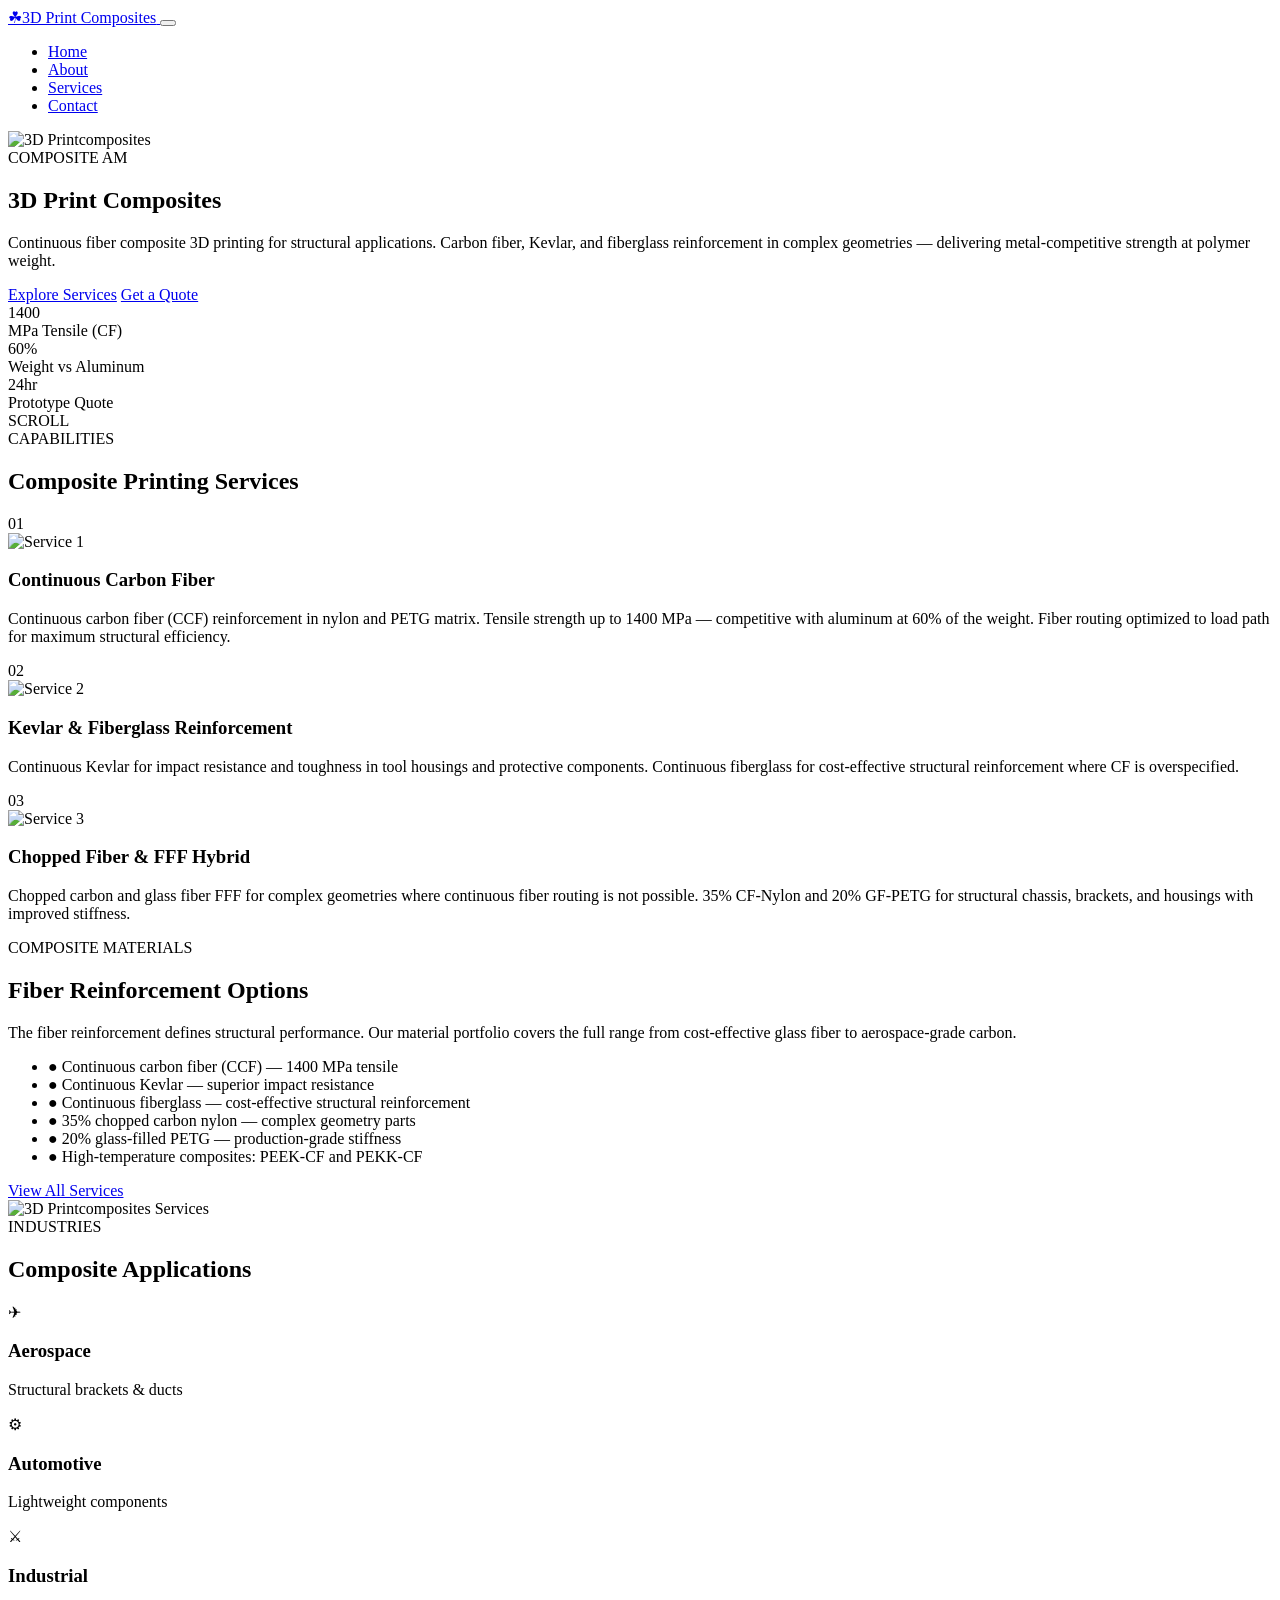
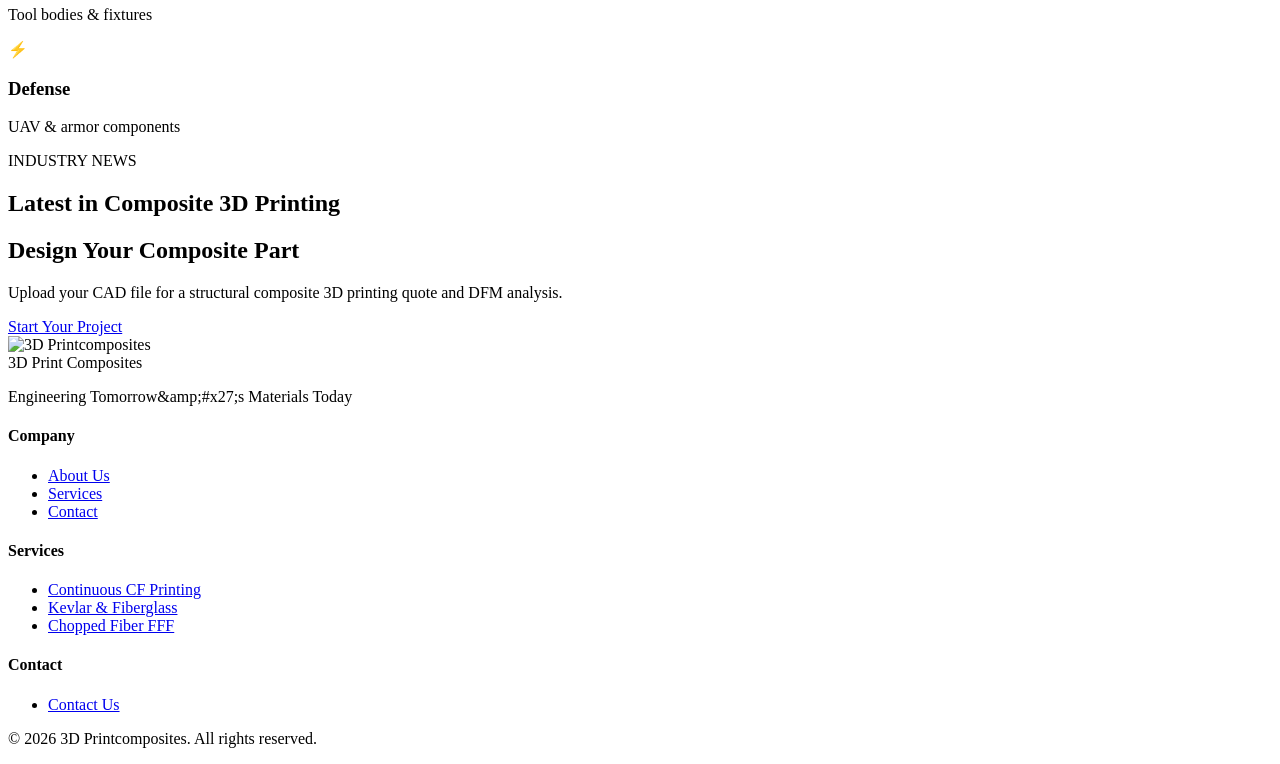
==== index.html @ b5229d6c "SEO: add JSON-LD structured data (3dprintcomposites.com)" ====
<!DOCTYPE html>
<html lang="en">
<head>
    <meta charset="UTF-8">
    <meta name="viewport" content="width=device-width, initial-scale=1.0">
    <meta name="description" content="Continuous carbon fiber composite 3D printing. Markforged-compatible chopped and continuous carbon, Kevlar, and fiberglass for structural aerospace, automotive, and industrial parts.">
    <meta name="keywords" content="3d printing - plastics &amp;amp;amp; composites, 3dprintcomposites, printing, plastics, composites, professional services, quality, innovation, max davis, ben stagl, ally reza, chilab, chilab studio, titobi, chicago, manufacturing, functional, 3d, prototype">
    <meta property="og:title" content="3D Print Composites | Carbon Fiber Composite 3D Printing">
    <meta property="og:description" content="Continuous carbon fiber composite 3D printing for structural aerospace, automotive, and industrial applications.">
    <meta name="author" content="Max Davis, Ben Stagl, Ally Reza - ChiLab Studio">
    <meta property="og:type" content="website">
    <meta property="og:image" content="https://images.unsplash.com/photo-1759621165667-da064b86fdd0?w=600&q=80">
    <title>3D Print Composites | Carbon Fiber & Continuous Fiber Composite Printing</title>
    <link rel="preconnect" href="https://fonts.googleapis.com">
    <link rel="preconnect" href="https://fonts.gstatic.com" crossorigin>
    <link href="https://fonts.googleapis.com/css2?family=Josefin+Sans:wght@300;400;500;600;700&family=Lato:wght@300;400;700;900&display=swap" rel="stylesheet">
    <link rel="stylesheet" href="css/style.css">
<script type="application/ld+json">
[
  {
    "@context": "https://schema.org",
    "@type": "Organization",
    "name": "3D Print Composites",
    "url": "https://3dprintcomposites.com",
    "description": "Continuous carbon fiber composite 3D printing. Markforged-compatible chopped and continuous carbon, Kevlar, and fiberglass for structural aerospace, automotive, and industrial parts.",
    "contactPoint": {
      "@type": "ContactPoint",
      "contactType": "customer service",
      "url": "https://3dprintcomposites.com/contact.html"
    }
  },
  {
    "@context": "https://schema.org",
    "@type": "WebSite",
    "name": "3D Print Composites",
    "url": "https://3dprintcomposites.com"
  },
  {
    "@context": "https://schema.org",
    "@type": "Service",
    "name": "Continuous CF Printing",
    "provider": {
      "@type": "Organization",
      "name": "3D Print Composites",
      "url": "https://3dprintcomposites.com"
    },
    "url": "https://3dprintcomposites.com/services.html"
  },
  {
    "@context": "https://schema.org",
    "@type": "Service",
    "name": "Kevlar & Fiberglass",
    "provider": {
      "@type": "Organization",
      "name": "3D Print Composites",
      "url": "https://3dprintcomposites.com"
    },
    "url": "https://3dprintcomposites.com/services.html"
  },
  {
    "@context": "https://schema.org",
    "@type": "Service",
    "name": "Chopped Fiber FFF",
    "provider": {
      "@type": "Organization",
      "name": "3D Print Composites",
      "url": "https://3dprintcomposites.com"
    },
    "url": "https://3dprintcomposites.com/services.html"
  }
]
</script>
</head>
<body>

    <header class="site-header">
        <nav class="navbar">
            <div class="nav-container">
                <a href="index.html" class="nav-logo">
                    <span class="logo-emoji">&#9752;</span><span class="logo-text">3D Print Composites</span>
                </a>
                <button class="nav-toggle" aria-label="Toggle navigation" aria-expanded="false">
                    <span class="hamburger"></span>
                    <span class="hamburger"></span>
                    <span class="hamburger"></span>
                </button>
                <ul class="nav-menu">
                    <li><a href="index.html" class="nav-link active">Home</a></li>
                    <li><a href="about.html" class="nav-link">About</a></li>
                    <li><a href="services.html" class="nav-link">Services</a></li>
                    <li><a href="contact.html" class="nav-link">Contact</a></li>
                </ul>
            </div>
        </nav>
    </header>

    <main>
        <section class="hero">
            <div class="hero-background">
                <img src="https://images.unsplash.com/photo-1759621165667-da064b86fdd0?w=600&q=80" alt="3D Printcomposites" loading="lazy">
                <div class="hero-overlay"></div>
            </div>
            <div class="hero-content">
                <div class="hero-badge">COMPOSITE AM</div>
                <h1 class="hero-title">
                    <span class="title-line">3D Print</span>
                        <span class="title-line highlight">Composites</span>
                </h1>
                <p class="hero-subtitle">Continuous fiber composite 3D printing for structural applications. Carbon fiber, Kevlar, and fiberglass reinforcement in complex geometries — delivering metal-competitive strength at polymer weight.</p>
                <div class="hero-actions">
                    <a href="services.html" class="btn btn-primary">Explore Services</a>
                    <a href="contact.html" class="btn btn-secondary">Get a Quote</a>
                </div>
                <div class="hero-stats">
                    <div class="stat-item">
                        <div class="stat-number">1400</div>
                        <div class="stat-label">MPa Tensile (CF)</div>
                    </div>
                    <div class="stat-item">
                        <div class="stat-number">60%</div>
                        <div class="stat-label">Weight vs Aluminum</div>
                    </div>
                    <div class="stat-item">
                        <div class="stat-number">24hr</div>
                        <div class="stat-label">Prototype Quote</div>
                    </div>
                </div>
            </div>
            <div class="scroll-indicator">
                <div class="scroll-line"></div>
                <span>SCROLL</span>
            </div>
        </section>

        <section class="process-section">
            <div class="container">
                <div class="section-header">
                    <span class="section-label">CAPABILITIES</span>
                    <h2 class="section-title">Composite Printing Services</h2>
                </div>
                <div class="process-grid">
                    <div class="process-card animate-in">
                        <div class="card-number">01</div>
                        <div class="card-image">
                            <img src="https://images.unsplash.com/photo-1769151267997-b9a2613791df?w=600&q=80" alt="Service 1" loading="lazy">
                        </div>
                        <h3>Continuous Carbon Fiber</h3>
                        <p>Continuous carbon fiber (CCF) reinforcement in nylon and PETG matrix. Tensile strength up to 1400 MPa — competitive with aluminum at 60% of the weight. Fiber routing optimized to load path for maximum structural efficiency.</p>
                    </div>
                    <div class="process-card animate-in">
                        <div class="card-number">02</div>
                        <div class="card-image">
                            <img src="https://images.unsplash.com/photo-1743183988574-e8b4d2e5830a?w=600&q=80" alt="Service 2" loading="lazy">
                        </div>
                        <h3>Kevlar & Fiberglass Reinforcement</h3>
                        <p>Continuous Kevlar for impact resistance and toughness in tool housings and protective components. Continuous fiberglass for cost-effective structural reinforcement where CF is overspecified.</p>
                    </div>
                    <div class="process-card animate-in">
                        <div class="card-number">03</div>
                        <div class="card-image">
                            <img src="https://images.unsplash.com/photo-1759846865520-7ebe2baaa759?w=600&q=80" alt="Service 3" loading="lazy">
                        </div>
                        <h3>Chopped Fiber & FFF Hybrid</h3>
                        <p>Chopped carbon and glass fiber FFF for complex geometries where continuous fiber routing is not possible. 35% CF-Nylon and 20% GF-PETG for structural chassis, brackets, and housings with improved stiffness.</p>
                    </div>
                </div>
            </div>
        </section>

        <section class="materials-section">
            <div class="container-wide">
                <div class="materials-content">
                    <div class="materials-info">
                        <span class="section-label">COMPOSITE MATERIALS</span>
                        <h2>Fiber Reinforcement Options</h2>
                        <p>The fiber reinforcement defines structural performance. Our material portfolio covers the full range from cost-effective glass fiber to aerospace-grade carbon.</p>
                        <ul class="materials-list">
                            <li><span class="material-icon">&#9679;</span> Continuous carbon fiber (CCF) — 1400 MPa tensile</li>
                            <li><span class="material-icon">&#9679;</span> Continuous Kevlar — superior impact resistance</li>
                            <li><span class="material-icon">&#9679;</span> Continuous fiberglass — cost-effective structural reinforcement</li>
                            <li><span class="material-icon">&#9679;</span> 35% chopped carbon nylon — complex geometry parts</li>
                            <li><span class="material-icon">&#9679;</span> 20% glass-filled PETG — production-grade stiffness</li>
                            <li><span class="material-icon">&#9679;</span> High-temperature composites: PEEK-CF and PEKK-CF</li>
                        </ul>
                        <a href="services.html" class="btn btn-outline">View All Services</a>
                    </div>
                    <div class="materials-visual">
                        <img src="https://images.unsplash.com/photo-1759621165667-da064b86fdd0?w=600&q=80" alt="3D Printcomposites Services" loading="lazy">
                        <div class="visual-accent"></div>
                    </div>
                </div>
            </div>
        </section>

        <section class="industries-section">
            <div class="container">
                <div class="section-header center">
                    <span class="section-label">INDUSTRIES</span>
                    <h2>Composite Applications</h2>
                </div>
                <div class="industries-grid">
                    <div class="industry-card animate-in">
                        <div class="industry-icon">&#9992;</div>
                        <h3>Aerospace</h3>
                        <p>Structural brackets & ducts</p>
                    </div>
                    <div class="industry-card animate-in">
                        <div class="industry-icon">&#9881;</div>
                        <h3>Automotive</h3>
                        <p>Lightweight components</p>
                    </div>
                    <div class="industry-card animate-in">
                        <div class="industry-icon">&#9876;</div>
                        <h3>Industrial</h3>
                        <p>Tool bodies & fixtures</p>
                    </div>
                    <div class="industry-card animate-in">
                        <div class="industry-icon">&#9889;</div>
                        <h3>Defense</h3>
                        <p>UAV & armor components</p>
                    </div>
                </div>
            </div>
        </section>
        <section class="news-section">
            <div class="container">
                <div class="section-header">
                    <span class="section-label">INDUSTRY NEWS</span>
                    <h2 class="section-title">Latest in Composite 3D Printing</h2>
                </div>
                <div id="news-feed"></div>
            </div>
        </section>


        <section class="cta-section">
            <div class="cta-content">
                <h2>Design Your Composite Part</h2>
                <p>Upload your CAD file for a structural composite 3D printing quote and DFM analysis.</p>
                <a href="contact.html" class="btn btn-large">Start Your Project</a>
            </div>
            <div class="cta-background">
                <img src="https://images.unsplash.com/photo-1759846865520-7ebe2baaa759?w=600&q=80" alt="3D Printcomposites" loading="lazy">
            </div>
        </section>
    </main>

    <footer class="site-footer">
        <div class="footer-container">
            <div class="footer-main">
                <div class="footer-brand">
                    <div class="footer-logo">3D Print Composites</div>
                    <p>Engineering Tomorrow&amp;amp;#x27;s Materials Today</p>
                </div>
                <div class="footer-links">
                    <div class="footer-column">
                        <h4>Company</h4>
                        <ul>
                            <li><a href="about.html">About Us</a></li>
                            <li><a href="services.html">Services</a></li>
                            <li><a href="contact.html">Contact</a></li>
                        </ul>
                    </div>
                    <div class="footer-column">
                        <h4>Services</h4>
                        <ul>
                            <li><a href="services.html">Continuous CF Printing</a></li>
                            <li><a href="services.html">Kevlar & Fiberglass</a></li>
                            <li><a href="services.html">Chopped Fiber FFF</a></li>
                        </ul>
                    </div>
                    <div class="footer-column">
                        <h4>Contact</h4>
                        <ul>
                            <li><a href="contact.html">Contact Us</a></li>
                        </ul>
                    </div>
                </div>
            </div>
            <div class="footer-bottom">
                <p>&copy; 2026 3D Printcomposites. All rights reserved.</p>
            </div>
        </div>
    </footer>

    <script src="js/main.js"></script>
</body>
</html>
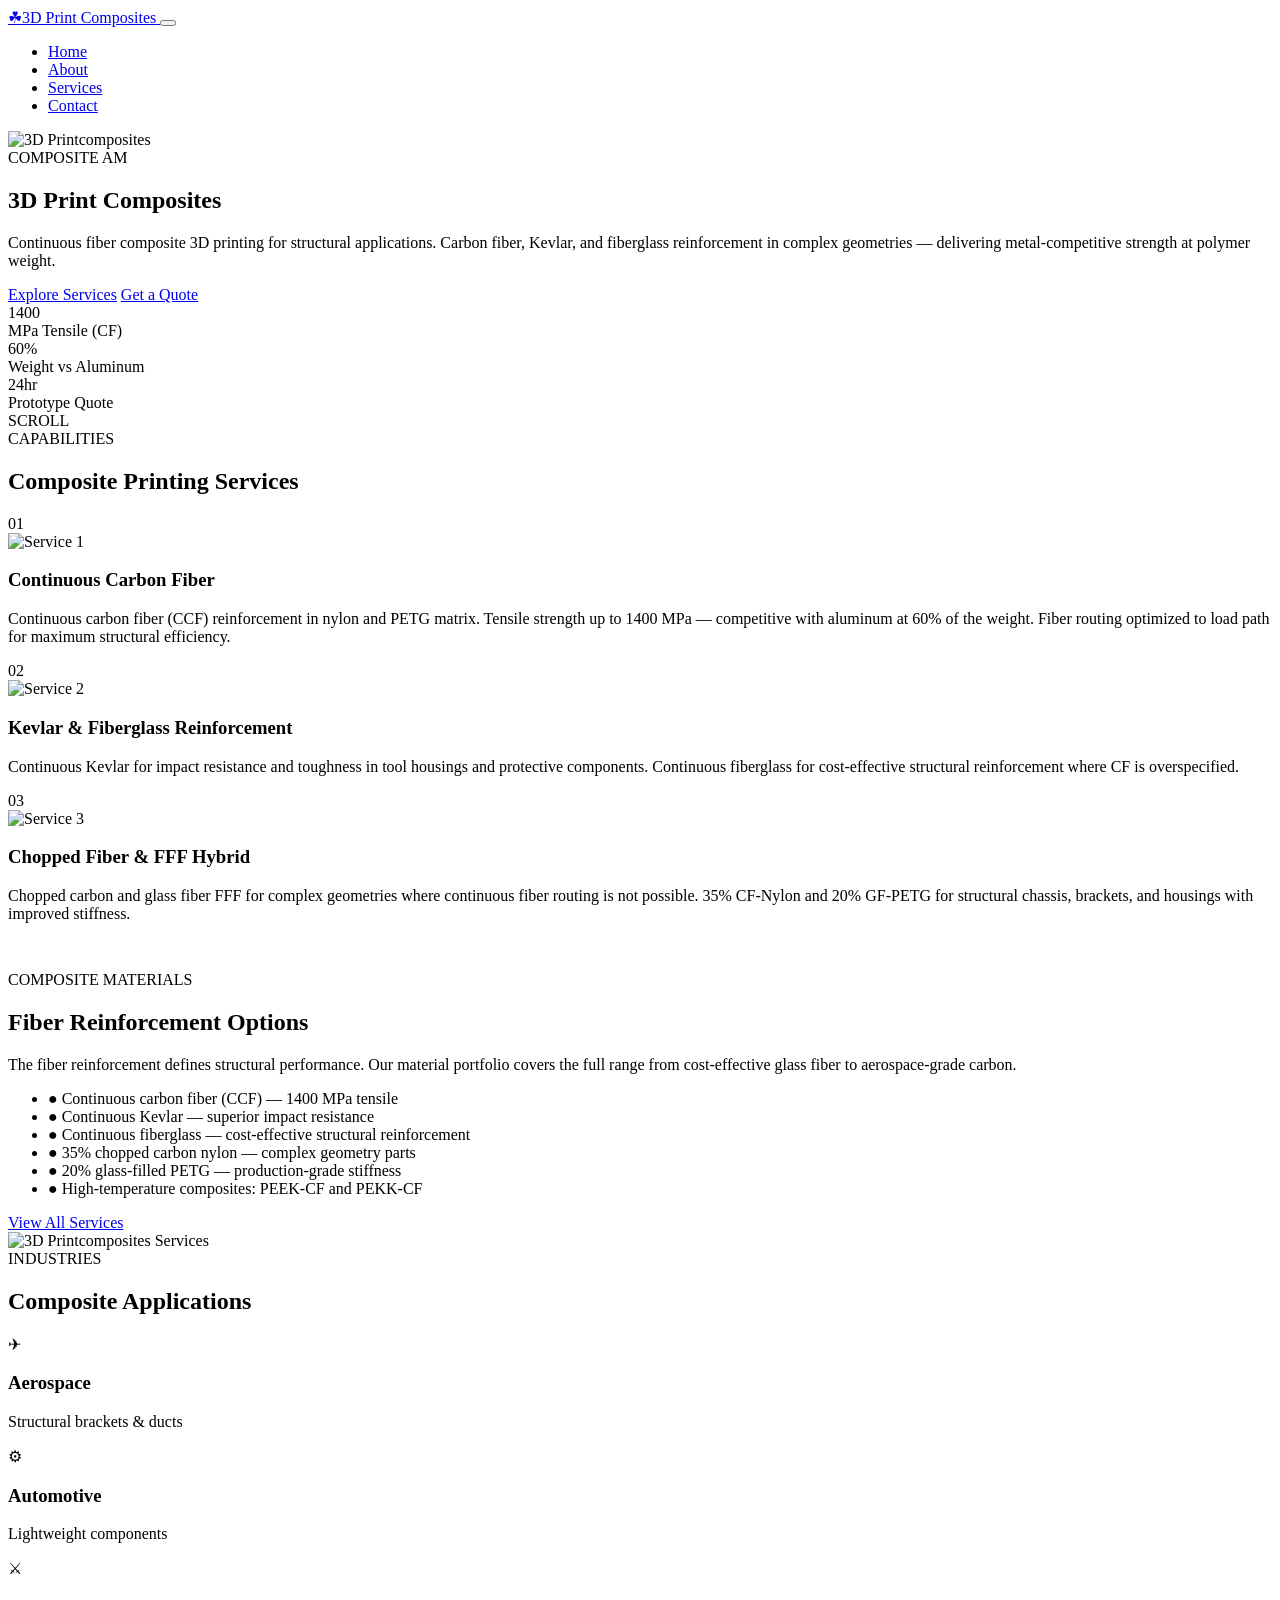
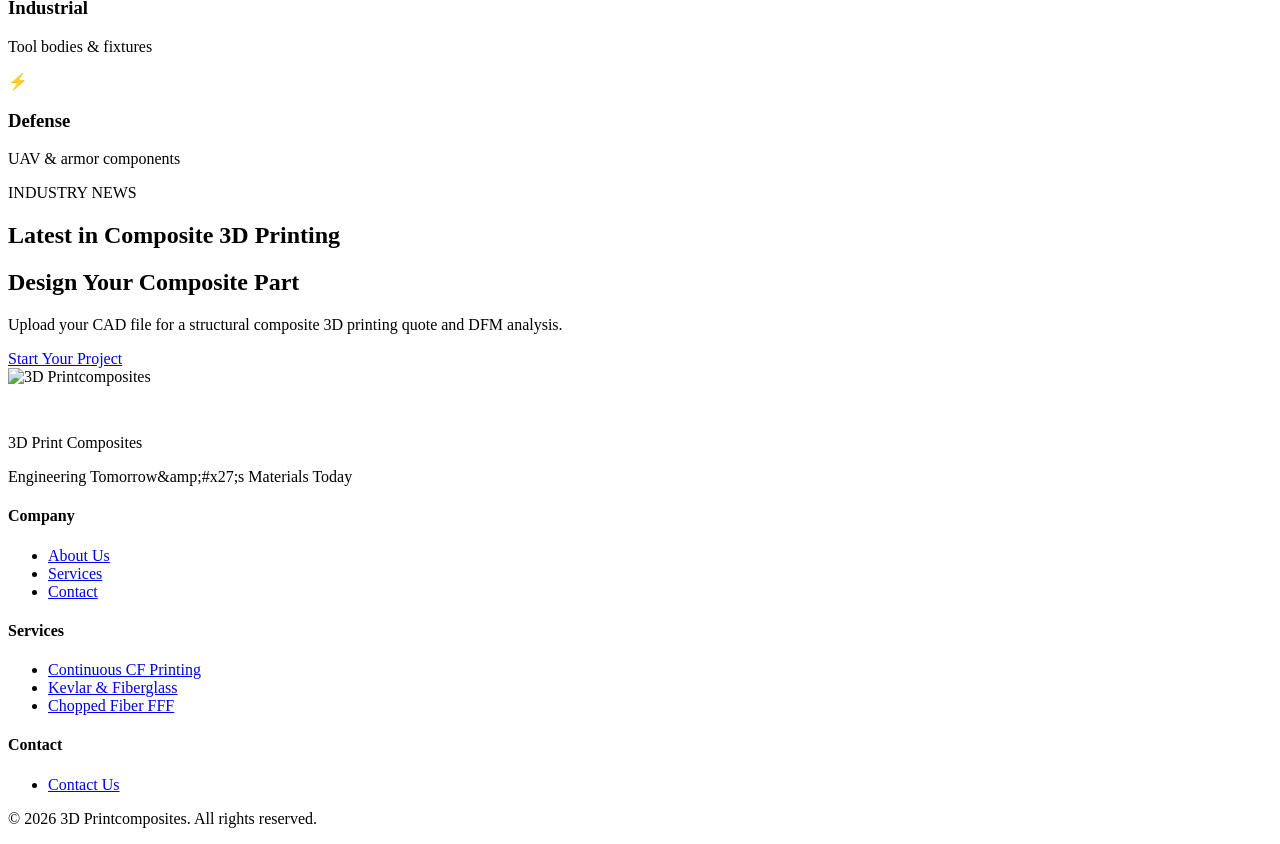
==== commit 1eedade7: "Ads: add AdSense placeholder and ad unit positions (3dprintcomposites.com)" ====
--- a/index.html
+++ b/index.html
@@ -70,6 +70,8 @@
   }
 ]
 </script>
+    <!-- ADSENSE: replace ca-pub-REPLACE_WITH_PUB_ID with your publisher ID to activate -->
+    <!-- <script async src="https://pagead2.googlesyndication.com/pagead/js/adsbygoogle.js?client=ca-pub-REPLACE_WITH_PUB_ID" crossorigin="anonymous"></script> -->
 </head>
 <body>
 
@@ -167,6 +169,12 @@
             </div>
         </section>
 
+
+    <!-- Ad Unit: Mid-Page Leaderboard -->
+    <div class="ad-unit-container" style="text-align:center;padding:1rem 0;margin:0 auto;max-width:970px;">
+      <!-- <ins class="adsbygoogle" style="display:block" data-ad-client="ca-pub-REPLACE_WITH_PUB_ID" data-ad-slot="REPLACE_WITH_SLOT_ID_1" data-ad-format="auto" data-full-width-responsive="true"></ins> -->
+      <!-- <script>(adsbygoogle = window.adsbygoogle || []).push({});</script> -->
+    </div>
         <section class="materials-section">
             <div class="container-wide">
                 <div class="materials-content">
@@ -245,6 +253,11 @@
         </section>
     </main>
 
+    <!-- Ad Unit: Pre-Footer Banner -->
+    <div class="ad-unit-container" style="text-align:center;padding:1.5rem 0;margin:0 auto;max-width:970px;">
+      <!-- <ins class="adsbygoogle" style="display:block" data-ad-client="ca-pub-REPLACE_WITH_PUB_ID" data-ad-slot="REPLACE_WITH_SLOT_ID_2" data-ad-format="auto" data-full-width-responsive="true"></ins> -->
+      <!-- <script>(adsbygoogle = window.adsbygoogle || []).push({});</script> -->
+    </div>
     <footer class="site-footer">
         <div class="footer-container">
             <div class="footer-main">
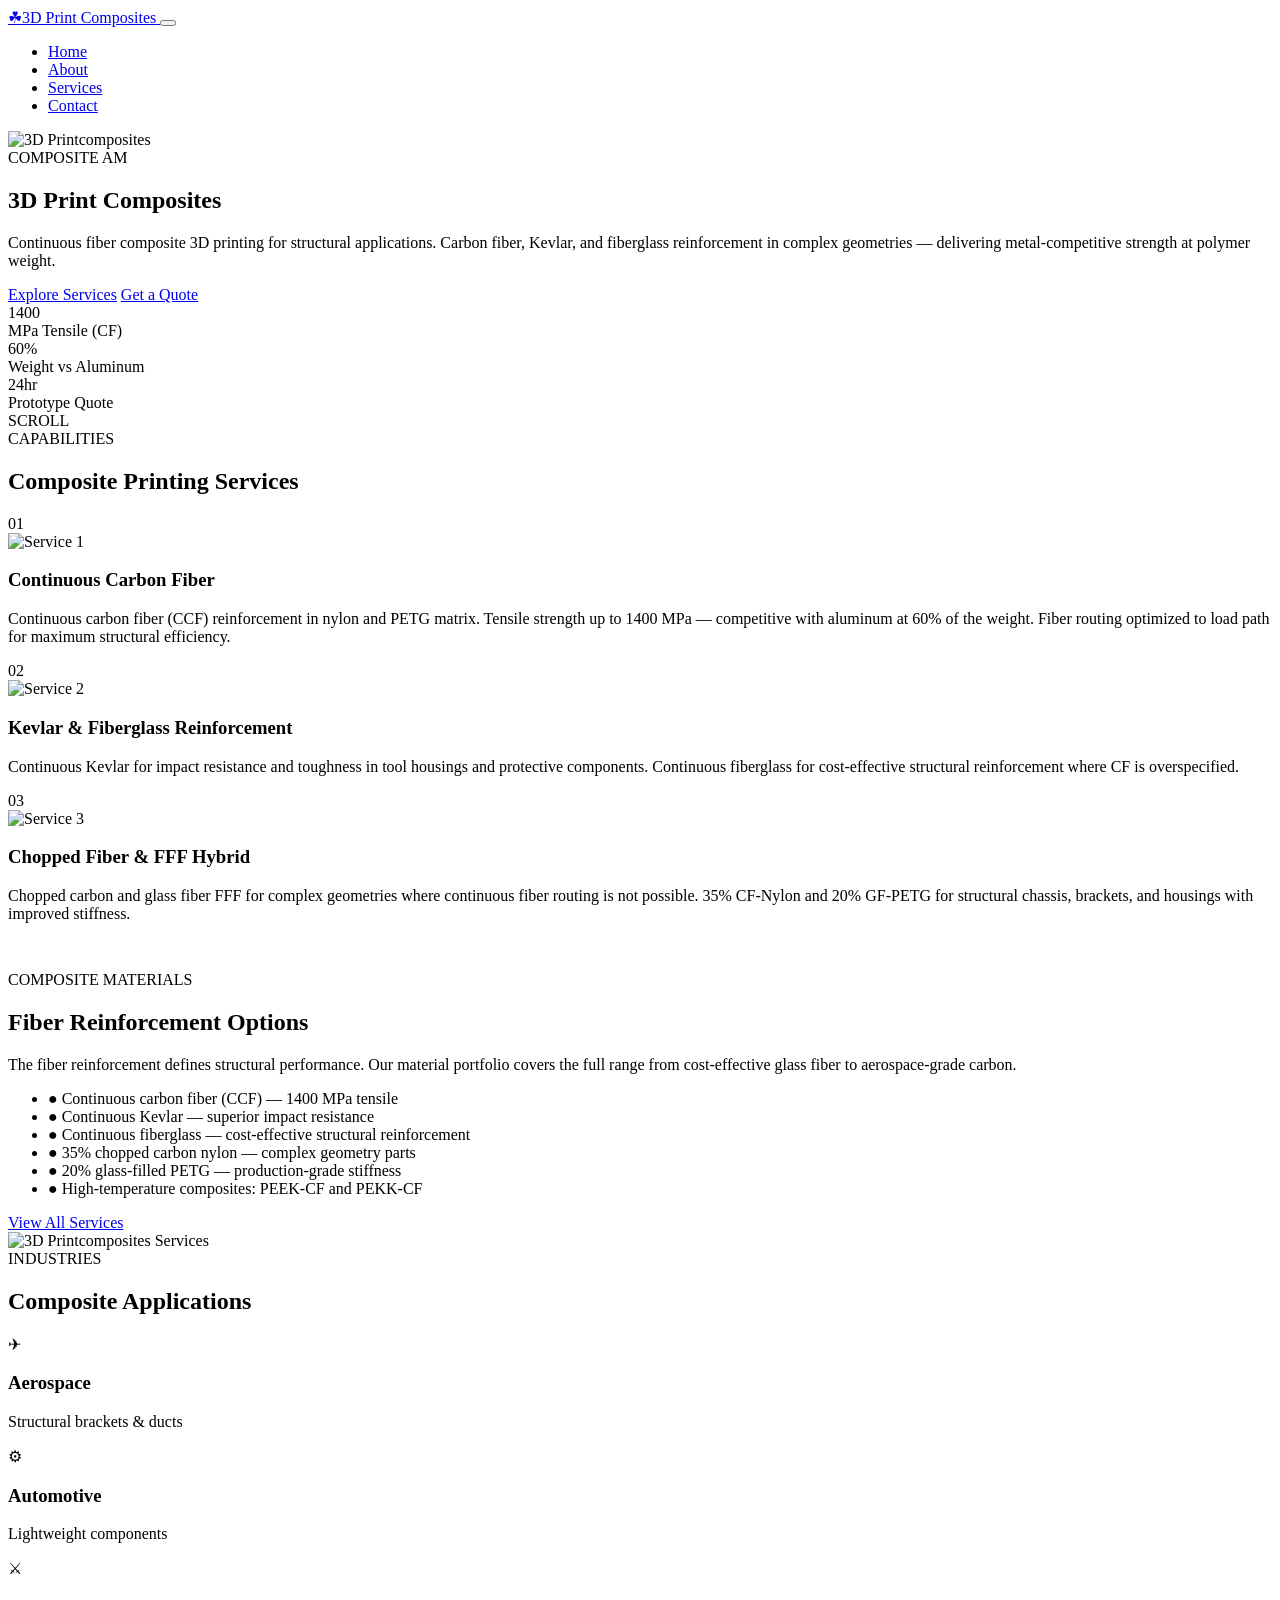
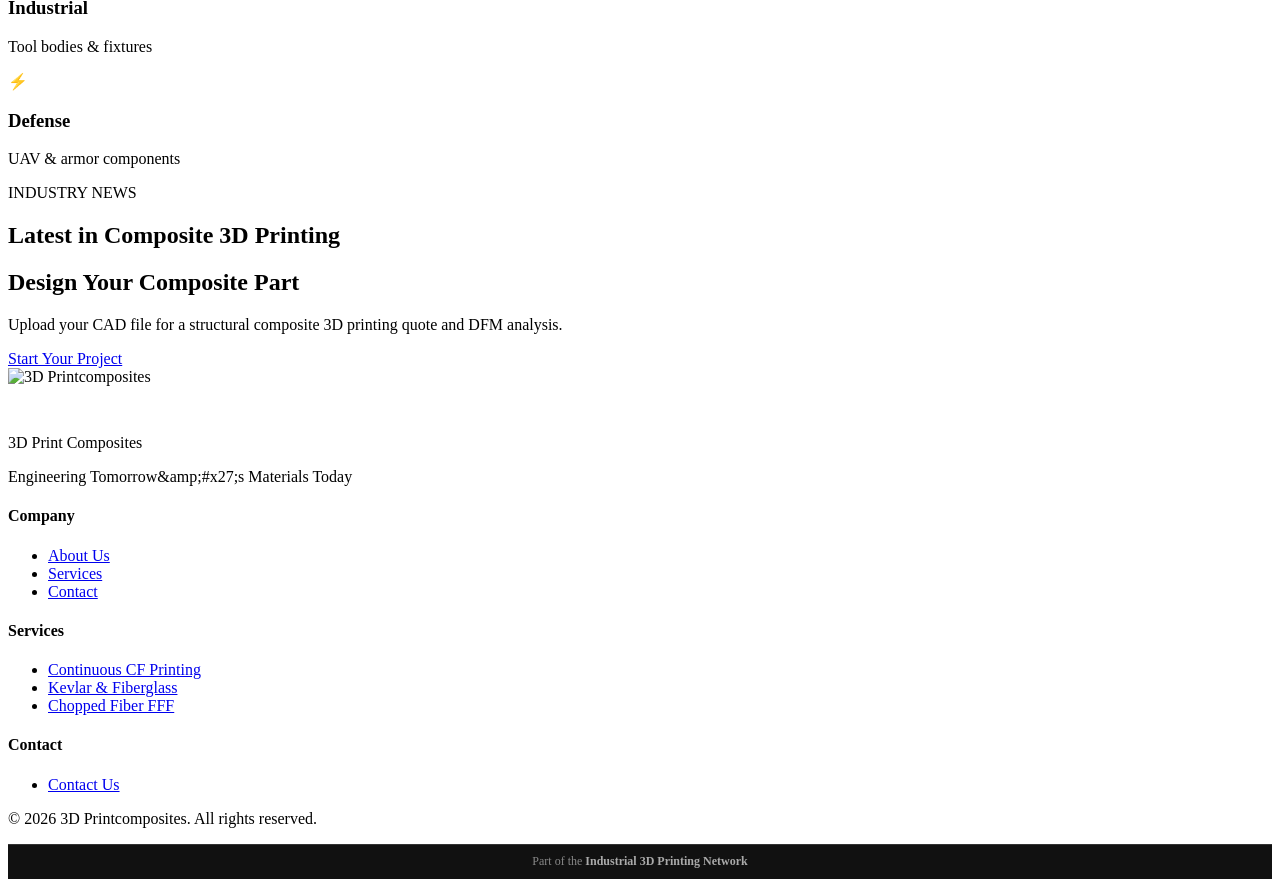
==== commit a7cb9f25: "Network: add related network links (3dprintcomposites.com)" ====
--- a/index.html
+++ b/index.html
@@ -297,5 +297,9 @@
     </footer>
 
     <script src="js/main.js"></script>
+
+    <div class="network-badge" style="background:#111;border-top:1px solid #333;text-align:center;padding:0.6rem 1rem;font-size:0.75rem;color:#888;">
+      Part of the <a href="https://3dprintpipes.com" style="color:#aaa;text-decoration:none;font-weight:600;">Industrial 3D Printing Network</a>
+    </div>
 </body>
 </html>
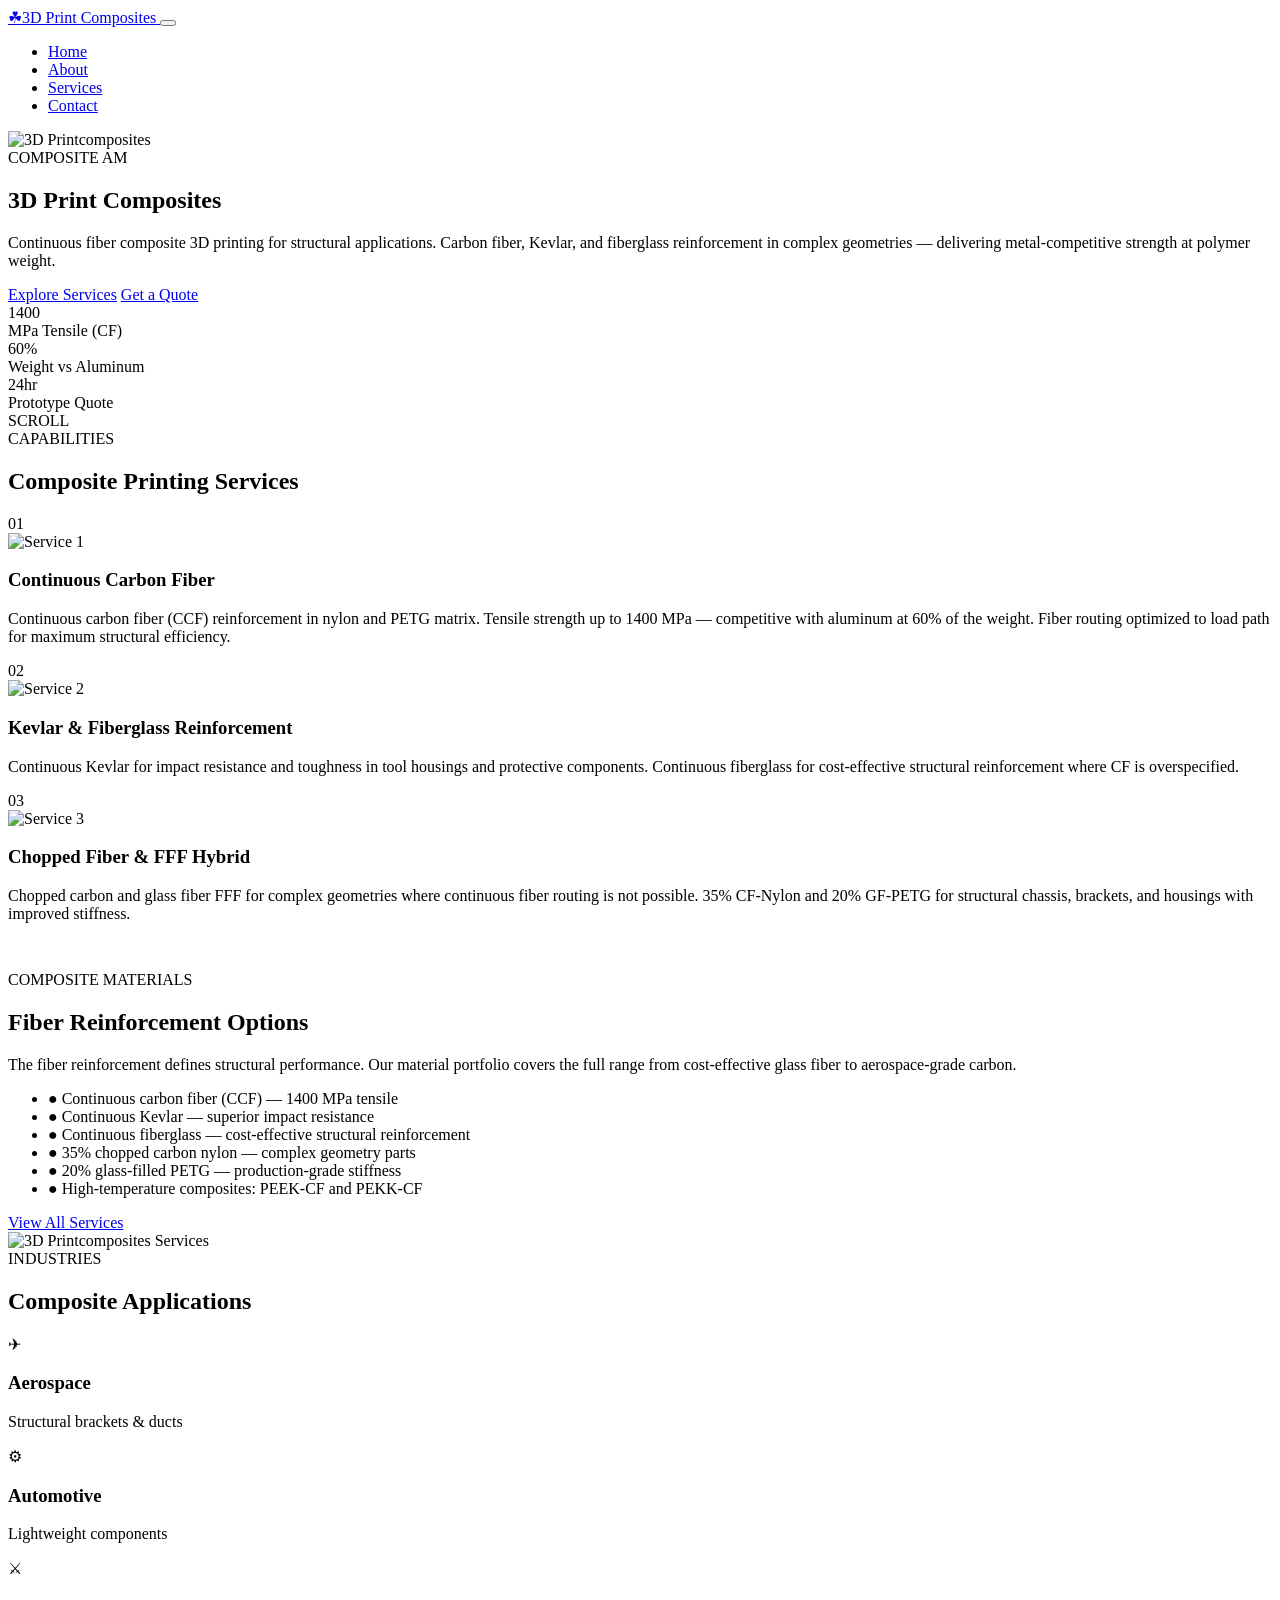
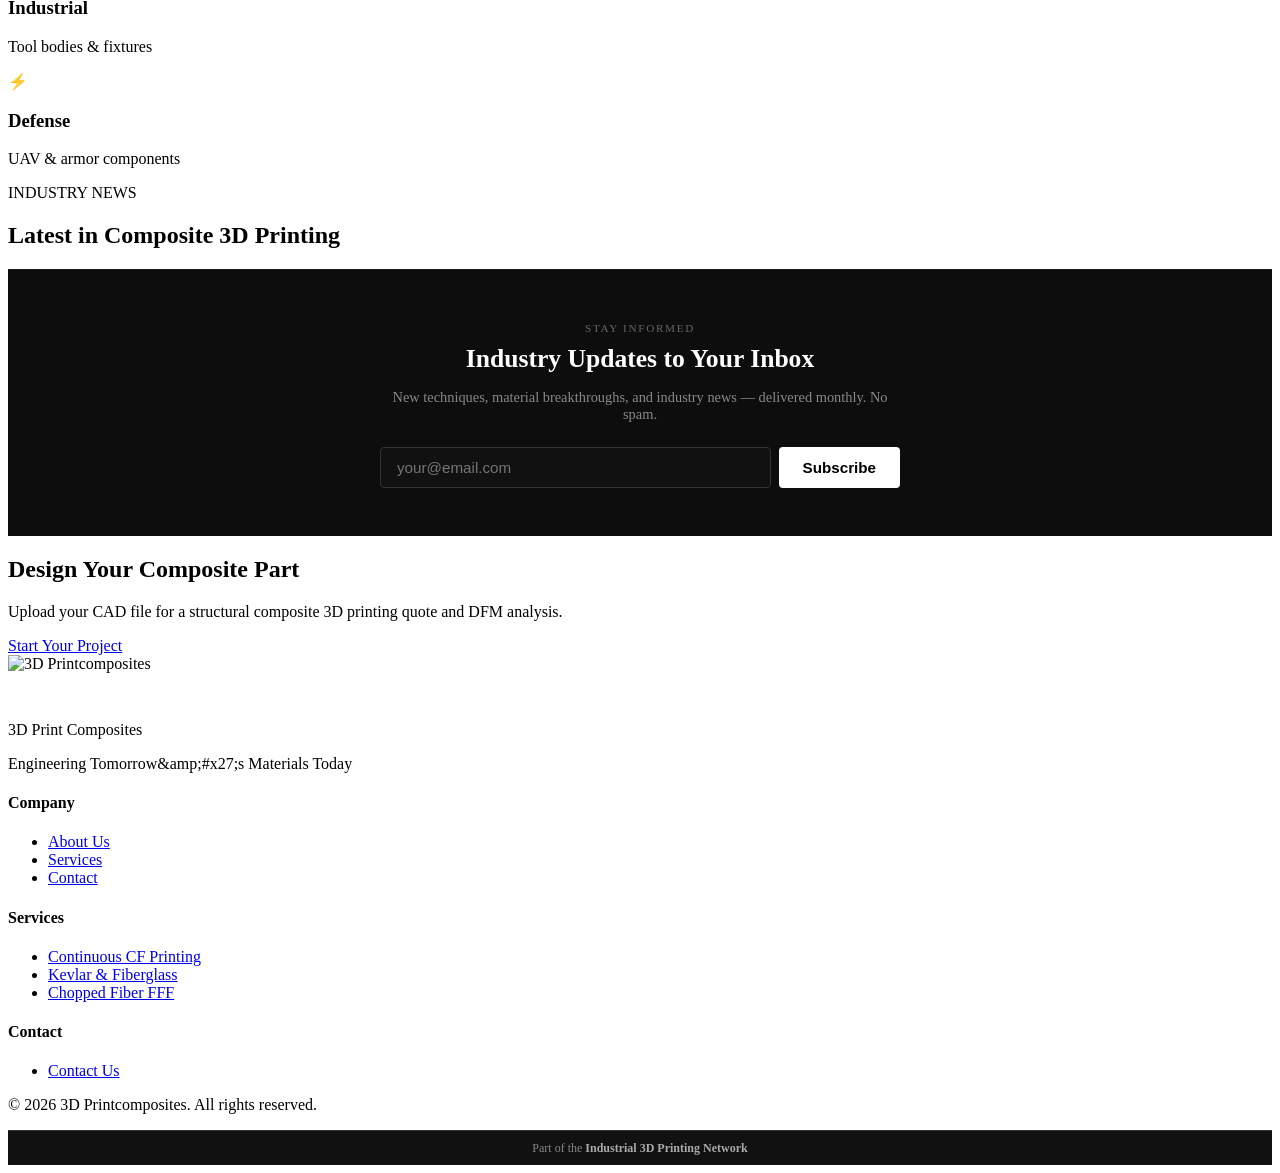
==== commit 6ddb0893: "Growth: add newsletter signup section (3dprintcomposites.com)" ====
--- a/index.html
+++ b/index.html
@@ -239,6 +239,26 @@
                 <div id="news-feed"></div>
             </div>
         </section>
+        <section class="newsletter-section" style="background:#0d0d0d;padding:3rem 2rem;text-align:center;border-top:1px solid #1a1a1a;">
+            <div style="max-width:520px;margin:0 auto;">
+                <span style="font-size:0.7rem;letter-spacing:0.15em;color:#666;text-transform:uppercase;">Stay Informed</span>
+                <h2 style="color:#fff;font-size:1.6rem;margin:0.5rem 0 0.75rem;">Industry Updates to Your Inbox</h2>
+                <p style="color:#888;font-size:0.9rem;margin-bottom:1.5rem;">New techniques, material breakthroughs, and industry news — delivered monthly. No spam.</p>
+                <form action="https://api.web3forms.com/submit" method="POST"
+                      style="display:flex;gap:0.5rem;flex-wrap:wrap;justify-content:center;"
+                      onsubmit="this.querySelector('button').textContent='Subscribed!';this.querySelector('button').disabled=true;">
+                    <input type="hidden" name="access_key" value="6f33053b-6d08-414b-9615-665f88c98da8">
+                    <input type="hidden" name="subject" value="Newsletter Signup">
+                    <input type="hidden" name="from_name" value="Newsletter Signup">
+                    <input type="email" name="email" placeholder="your@email.com" required
+                           style="flex:1;min-width:220px;padding:0.7rem 1rem;background:#111;border:1px solid #333;color:#fff;border-radius:4px;font-size:0.95rem;">
+                    <button type="submit"
+                            style="padding:0.7rem 1.5rem;background:#fff;color:#000;border:none;border-radius:4px;font-weight:600;font-size:0.95rem;cursor:pointer;white-space:nowrap;">
+                        Subscribe
+                    </button>
+                </form>
+            </div>
+        </section>
 
 
         <section class="cta-section">
